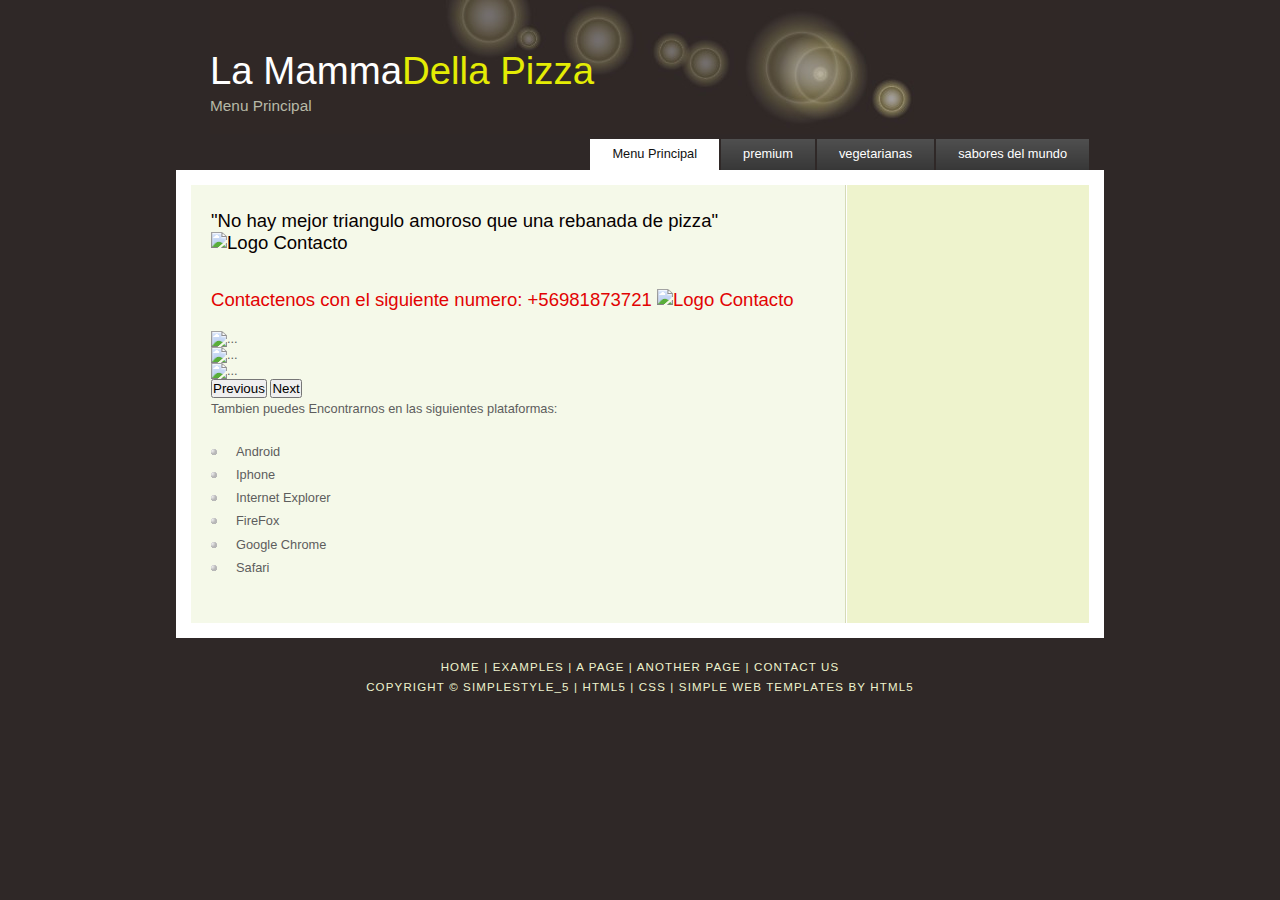
==== index.html @ 509bfe7d "1" ====
<!DOCTYPE HTML>
<html>

<head>
  <title>Menu Principal</title>
  <meta name="description" content="website description" />
  <meta name="keywords" content="website keywords, website keywords" />
  <meta http-equiv="content-type" content="text/html; charset=windows-1252" />
  <link href="https://cdn.jsdelivr.net/npm/bootstrap@5.0.0-beta3/dist/css/bootstrap.min.css" rel="stylesheet" integrity="sha384-eOJMYsd53ii+scO/bJGFsiCZc+5NDVN2yr8+0RDqr0Ql0h+rP48ckxlpbzKgwra6" crossorigin="anonymous">
  <link rel="stylesheet" type="text/css" href="style/style.css" />
</head>

<body>
  <div id="main">
    <div id="header">
      <div id="logo">
        <div id="logo_text">
          <!-- class="logo_colour", allows you to change the colour of the text -->
          <h1><a href="index.html">La Mamma<span class="logo_colour">Della Pizza</span></a></h1>
          <h2>Menu Principal</h2>
        </div>
      </div>
      <div id="menubar">
        <ul id="menu">
          <!-- put class="selected" in the li tag for the selected page - to highlight which page you're on -->
          <li class="selected"><a href="index.html">Menu Principal</a></li>
          <li><a href="examples.html">premium</a></li>
          <li><a href="page.html">vegetarianas</a></li>
          <li><a href="another_page.html">sabores del mundo</a></li>
        </ul>
      </div>
    </div>
    <div id="site_content">
      <div class="sidebar">
        </form>
      </div>
      <div id="content">
        <h2>"No hay mejor triangulo amoroso que una rebanada de pizza" <img src = "https://www.laespanolaaceites.com/wp-content/uploads/2019/06/pizza-con-chorizo-jamon-y-queso-1080x671.jpg"
          alt = "Logo Contacto"height="150" width="350px"/></h2>
        <h1>Contactenos con el siguiente numero: +56981873721 <img src = "https://www.vippng.com/png/full/477-4771855_contatos-logo-contactos-png.png "
          alt = "Logo Contacto"height="50" width="50px"/></h1>

        <!--Carrusel-->

        <div id="carouselExampleFade" class="carousel slide carousel-fade" data-bs-ride="carousel">
          <div class="carousel-inner">
            <div class="carousel-item active">
              <img src="https://images.pizzahut.services/vol/phcl/images/content/promociones/fpp06_c.png" class="d-block w-100" alt="...">
            </div>
            <div class="carousel-item">
              <img src="https://images.pizzahut.services/vol/phcl/images/content/promociones/fpp06_c.png" class="d-block w-100" alt="...">
            </div>
            <div class="carousel-item">
              <img src="" class="d-block w-100" alt="...">
            </div>
          </div>
          <button class="carousel-control-prev" type="button" data-bs-target="#carouselExampleFade" data-bs-slide="prev">
            <span class="carousel-control-prev-icon" aria-hidden="true"></span>
            <span class="visually-hidden">Previous</span>
          </button>
          <button class="carousel-control-next" type="button" data-bs-target="#carouselExampleFade" data-bs-slide="next">
            <span class="carousel-control-next-icon" aria-hidden="true"></span>
            <span class="visually-hidden">Next</span>
          </button>
        </div>




        <p>Tambien puedes Encontrarnos en las siguientes plataformas:</p>
        <ul>
          <li>Android</li>
          <li>Iphone</li>
          <li>Internet Explorer</li>
          <li>FireFox</li>
          <li>Google Chrome</li>
          <li>Safari</li>
        </ul>
      </div>
    </div>
    <div id="footer">
      <p><a href="index.html">Home</a> | <a href="examples.html">Examples</a> | <a href="page.html">A Page</a> | <a href="another_page.html">Another Page</a> | <a href="contact.html">Contact Us</a></p>
      <p>Copyright &copy; simplestyle_5 | <a href="http://validator.w3.org/check?uri=referer">HTML5</a> | <a href="http://jigsaw.w3.org/css-validator/check/referer">CSS</a> | <a href="http://www.html5webtemplates.co.uk">Simple web templates by HTML5</a></p>
    </div>
  </div>
<script src="https://cdn.jsdelivr.net/npm/bootstrap@5.0.0-beta3/dist/js/bootstrap.bundle.min.js" integrity="sha384-JEW9xMcG8R+pH31jmWH6WWP0WintQrMb4s7ZOdauHnUtxwoG2vI5DkLtS3qm9Ekf" crossorigin="anonymous"></script>
</body>
</html>
---- style/style.css ----
html
{ height: 100%;}

*
{ margin: 0;
  padding: 0;}

body
{ font: normal .80em 'trebuchet ms', arial, sans-serif;
  background: #2F2827;
  color: #5D5D5D;}

p
{ padding: 0 0 20px 0;
  line-height: 1.7em;}

img
{ border: 0;}

h1, h2, h3, h4, h5, h6 
{ font: normal 179% 'century gothic', arial, sans-serif;
  color: #43423F;
  margin: 0 0 15px 0;
  padding: 15px 0 5px 0;}

h1
{ font: normal 145% 'century gothic', arial, sans-serif;
  color: #e20303;}
h2
{ font: normal 145% 'century gothic', arial, sans-serif;
  color: #070000;}

h3
{ font: normal 125% 'century gothic', arial, sans-serif;}

h4, h5, h6
{ margin: 0;
  padding: 0 0 5px 0;
  font: normal 120% arial, sans-serif;
  color: #B60000;}

h5, h6
{ font: italic 95% arial, sans-serif;
  color: #888;}

h6
{ color: #362C20;}

a, a:hover
{ outline: none;
  text-decoration: underline;
  color: #A4AA04;}

a:hover
{ text-decoration: none;}

blockquote
{ margin: 20px 0; 
  padding: 10px 20px 0 20px;
  border: 1px solid #E5E5DB;
  background: #FFF;}

ul
{ margin: 2px 0 22px 17px;}

ul li
{ list-style-type: circle;
  margin: 0 0 6px 0; 
  padding: 0 0 4px 5px;}

ol
{ margin: 8px 0 22px 20px;}

ol li
{ margin: 0 0 11px 0;}

.left
{ float: left;
  width: auto;
  margin-right: 10px;}

.right
{ float: right; 
  width: auto;
  margin-left: 10px;}

.center
{ display: block;
  text-align: center;
  margin: 20px auto;}

#main, #logo, #menubar, #site_content, #footer
{ margin-left: auto; 
  margin-right: auto;}

#main
{ padding-bottom: 20px;}

#header
{ background: #2F2827;
  height: 170px;}

#logo
{ width: 860px;
  position: relative;
  height: 136px;
  background: url(logo.jpg) no-repeat;}

#logo #logo_text 
{ position: absolute; 
  top: 27px;
  left: 0;}

#logo h1, #logo h2
{ font: normal 300% 'century gothic', arial, sans-serif;
  border-bottom: 0;
  text-transform: none;
  margin: 0;}

#logo_text h1, #logo_text h1 a, #logo_text h1 a:hover 
{ padding: 22px 0 0 0;
  color: #FFF;
  text-decoration: none;}

#logo_text h1 a .logo_colour
{ color: #E4EC04;}

#logo_text a:hover .logo_colour
{ color: #FFF;}

#logo_text h2
{ font-size: 120%;
  padding: 4px 0 0 0;
  color: #B7B9A7;}

#menubar
{ width: 898px;
  height: 46px;
  padding: 0 0 0 4px;} 

ul#menu
{ float: right;
  margin: 0; 
  padding: 0;}

ul#menu li
{ float: left;
  margin: 5px 0 0 0;
  padding: 0 0 0 6px;
  list-style: none;
  margin: 3px 2px 0 0;
  background: #635B53 url(tab.png) no-repeat 0 0;}

ul#menu li a
{ font: normal 100% 'lucida sans unicode', sans-serif;
  display: block; 
  float: left; 
  height: 20px;
  padding: 7px 22px 4px 16px;
  text-align: center;
  color: #FFF;
  text-decoration: none;
  background: #635B53 url(tab.png) no-repeat 100% 0;} 

ul#menu li.selected a
{ height: 20px;
  padding: 7px 22px 4px 16px;}

ul#menu li.selected
{ margin: 3px 2px 0 0;
  background: #FFF;}

ul#menu li.selected a, ul#menu li.selected a:hover
{ background: #FFF;
  color: #111;}

ul#menu li a:hover
{ color: #E4EC04;}

#site_content
{ width: 858px;
  overflow: hidden;
  margin: 0 auto 0 auto;
  padding: 10px 20px 20px 20px;
  background: #F6F6F0 url(back.png) repeat-y;
  border: 15px solid #FFF;} 

.sidebar
{ float: right;
  width: 190px;
  padding: 0 15px 20px 15px;}

.sidebar ul
{ width: 178px; 
  padding: 4px 0 0 0; 
  margin: 4px 0 30px 0;}

.sidebar li
{ list-style: none; 
  padding: 0 0 7px 0; }

.sidebar li a, .sidebar li a:hover
{ padding: 0 0 0 35px;
  display: block;
  background: transparent url(link.png) no-repeat left center;} 

.sidebar li a.selected
{ color: #444;} 

#content
{ text-align: left;
  width: 613px;
  padding: 0;}

#content ul
{ margin: 2px 0 22px 0px;}

#content ul li
{ list-style-type: none;
  background: url(bullet.png) no-repeat;
  margin: 0 0 0 0; 
  padding: 0 0 4px 25px;
  line-height: 1.5em;}

#footer
{ width: 916px;
  font-family: 'trebuchet ms', sans-serif;
  font-size: 90%;
  height: 28px;
  padding: 20px 0 5px 0;
  text-align: center; 
  background: transparent;
  color: #EEF3CD;
  text-transform: uppercase;
  letter-spacing: 0.1em;}

#footer p
{ padding: 0;}

#footer a, #footer a:hover
{ color: #EEF3CD;
  text-decoration: none;}

#footer a:hover
{ text-decoration: underline;}

.search
{ color: #555; 
  border: 1px solid #DDD; 
  width: 134px;
  padding: 5px;}
  
.form_settings
{ margin: 15px 0 0 0;}

.form_settings p
{ padding: 0 0 4px 0;}

.form_settings span
{ float: left; 
  width: 200px; 
  text-align: left;}
  
.form_settings input, .form_settings textarea
{ padding: 5px; 
  width: 299px; 
  font: 100% arial; 
  border: 1px solid #E5E5DB; 
  background: #FFF; 
  color: #47433F;}
  
.form_settings .submit
{ font: 100% arial; 
  border: 0; 
  width: 99px; 
  margin: 0 0 0 212px; 
  height: 33px;
  padding: 2px 0 3px 0;
  cursor: pointer; 
  background: #3B3B3B; 
  color: #FFF;}

.form_settings textarea, .form_settings select
{ font: 100% arial; 
  width: 299px;}

.form_settings select
{ width: 310px;}

.form_settings .checkbox
{ margin: 4px 0; 
  padding: 0; 
  width: 14px;
  border: 0;
  background: none;}

.separator
{ width: 100%;
  height: 0;
  border-top: 1px solid #D9D5CF;
  border-bottom: 1px solid #FFF;
  margin: 0 0 20px 0;}
  
table
{ margin: 10px 0 30px 0;}

table tr th, table tr td
{ background: #3B3B3B;
  color: #FFF;
  padding: 7px 4px;
  text-align: left;}
  
table tr td
{ background: #E5E5DB;
  color: #47433F;
  border-top: 1px solid #FFF;}
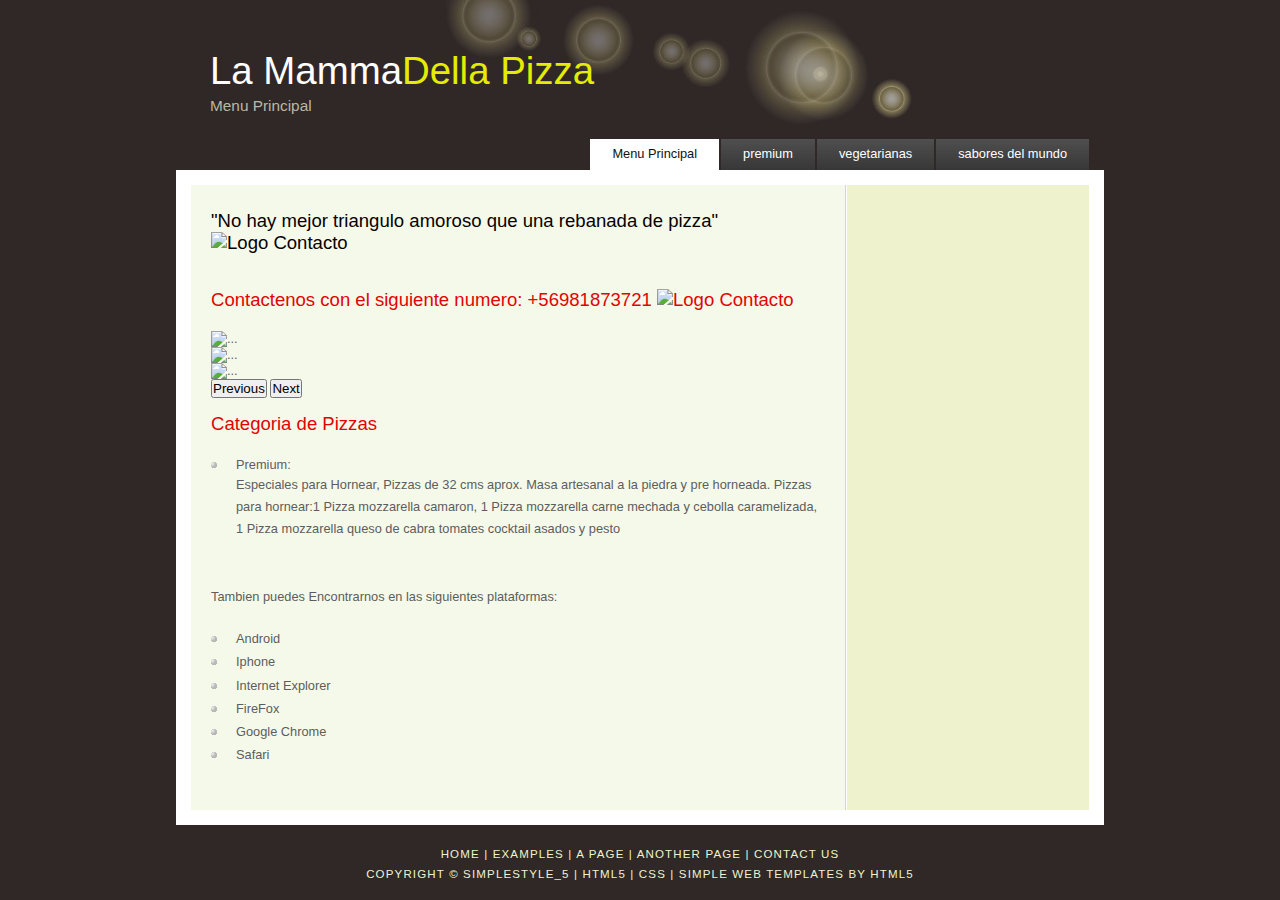
==== commit 231fcd65: "1" ====
--- a/index.html
+++ b/index.html
@@ -51,7 +51,7 @@
               <img src="https://images.pizzahut.services/vol/phcl/images/content/promociones/fpp06_c.png" class="d-block w-100" alt="...">
             </div>
             <div class="carousel-item">
-              <img src="" class="d-block w-100" alt="...">
+              <img src="https://images.pizzahut.services/vol/phcl/images/content/promociones/fcp001_c.png" class="d-block w-100" alt="...">
             </div>
           </div>
           <button class="carousel-control-prev" type="button" data-bs-target="#carouselExampleFade" data-bs-slide="prev">
@@ -64,6 +64,10 @@
           </button>
         </div>
 
+        <h1>Categoria de Pizzas</h1>
+        <ul>
+          <li>Premium:<p> Especiales para Hornear, Pizzas de 32 cms aprox. Masa artesanal a la piedra y pre horneada. Pizzas para hornear:1 Pizza mozzarella camaron, 1 Pizza mozzarella carne mechada y cebolla caramelizada, 1 Pizza mozzarella queso de cabra tomates cocktail asados y pesto</p></li>
+        </ul>
 
 
 
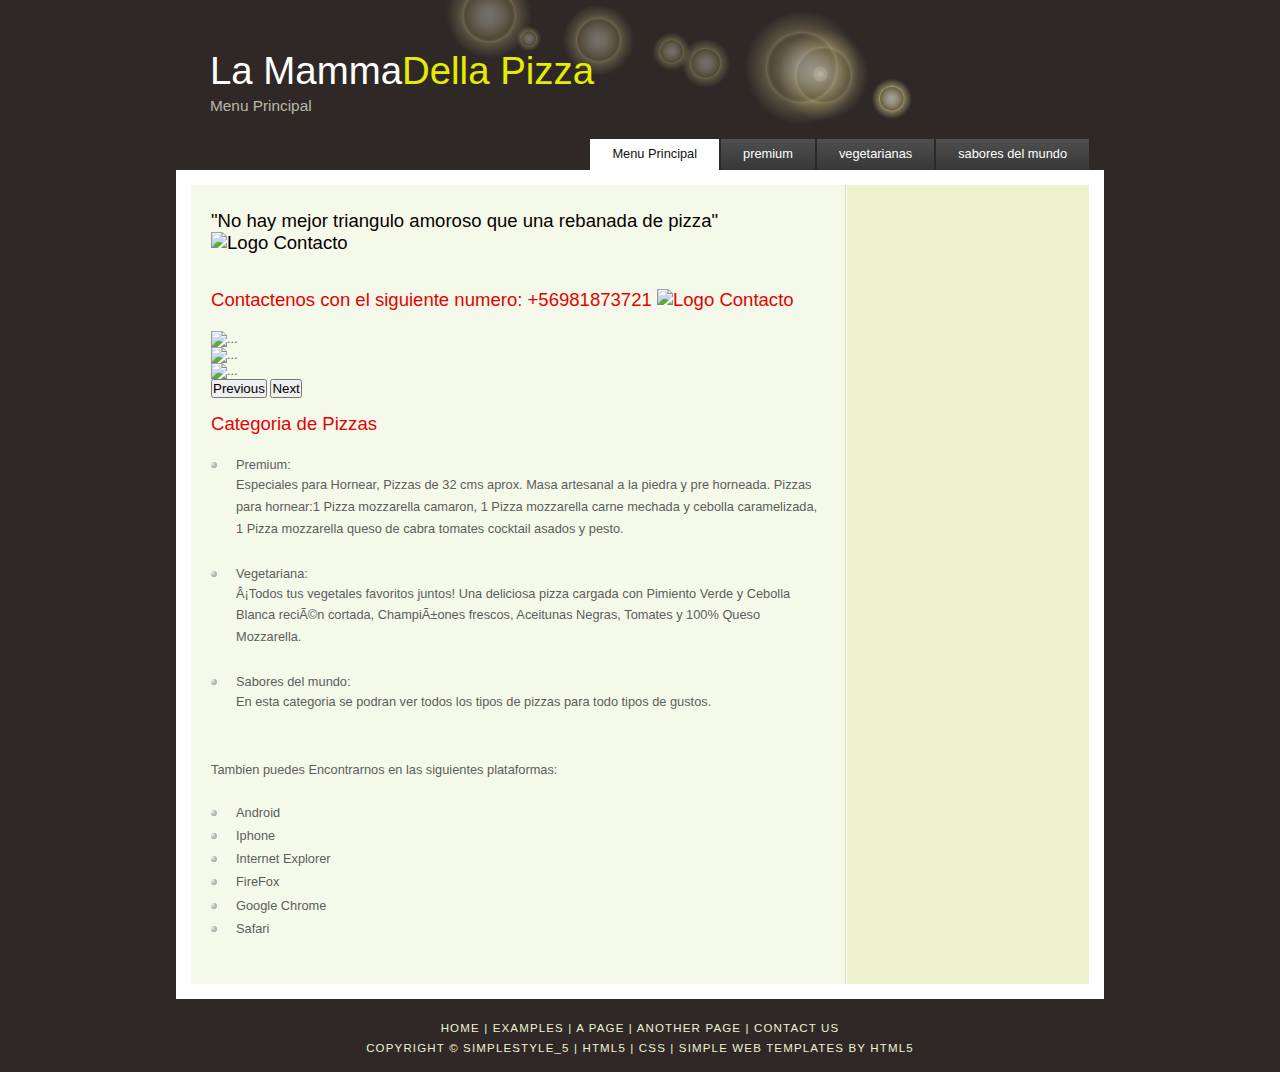
==== commit 80b985e3: "1" ====
--- a/index.html
+++ b/index.html
@@ -66,7 +66,9 @@
 
         <h1>Categoria de Pizzas</h1>
         <ul>
-          <li>Premium:<p> Especiales para Hornear, Pizzas de 32 cms aprox. Masa artesanal a la piedra y pre horneada. Pizzas para hornear:1 Pizza mozzarella camaron, 1 Pizza mozzarella carne mechada y cebolla caramelizada, 1 Pizza mozzarella queso de cabra tomates cocktail asados y pesto</p></li>
+          <li>Premium:<p> Especiales para Hornear, Pizzas de 32 cms aprox. Masa artesanal a la piedra y pre horneada. Pizzas para hornear:1 Pizza mozzarella camaron, 1 Pizza mozzarella carne mechada y cebolla caramelizada, 1 Pizza mozzarella queso de cabra tomates cocktail asados y pesto.</p></li>
+          <li>Vegetariana:<p>¡Todos tus vegetales favoritos juntos! Una deliciosa pizza cargada con Pimiento Verde y Cebolla Blanca recién cortada, Champiñones frescos, Aceitunas Negras, Tomates y 100% Queso Mozzarella.</p></li>
+          <li>Sabores del mundo:<p>En esta categoria se podran ver todos los tipos de pizzas para todo tipos de gustos.</p></li>
         </ul>
 
 
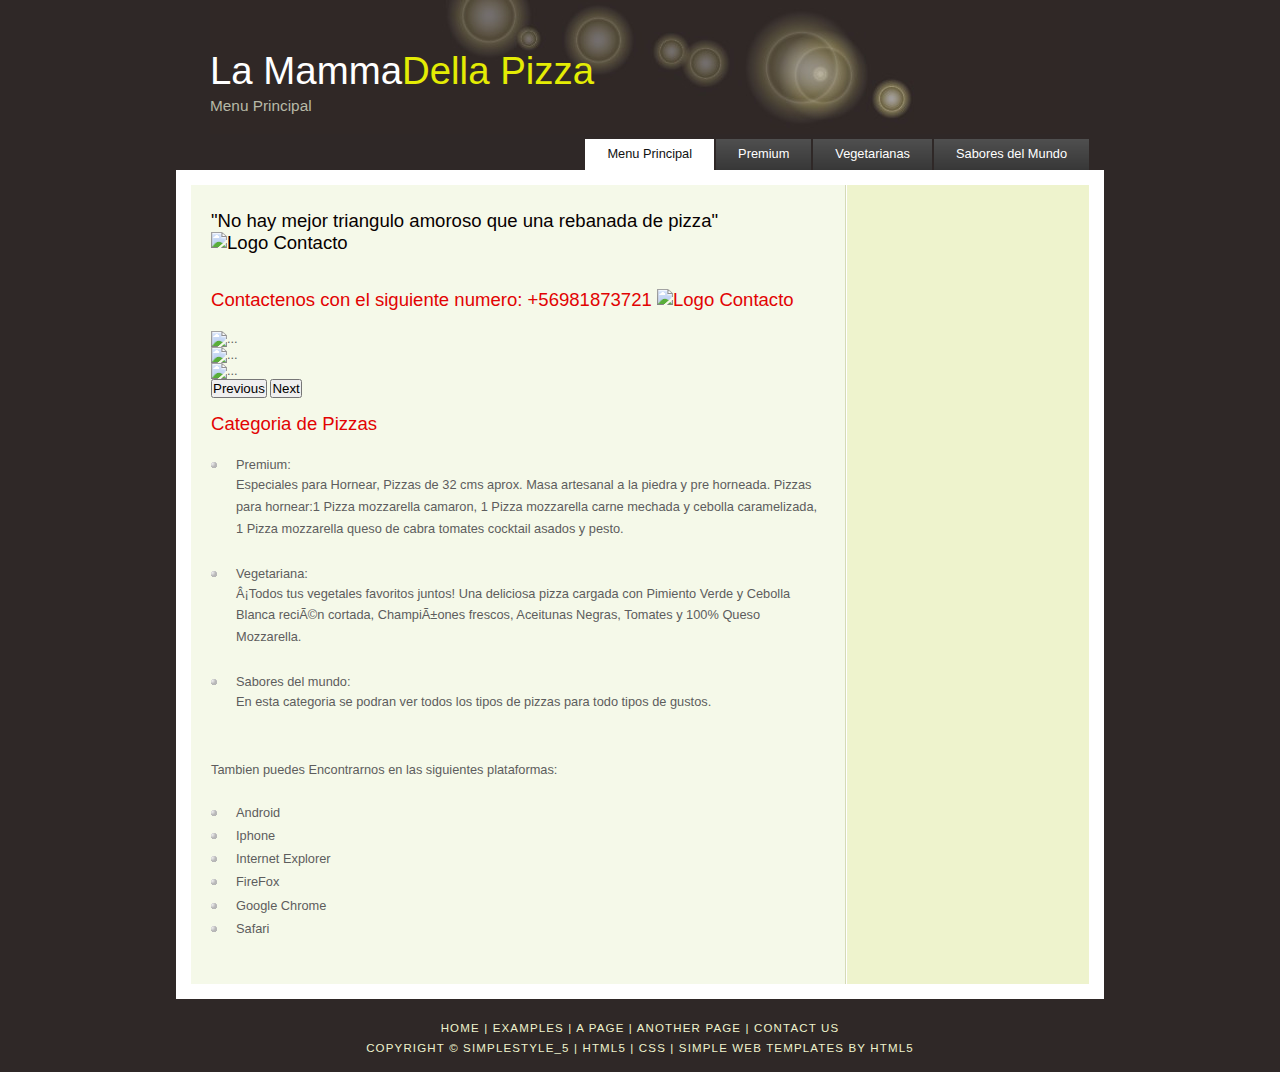
==== commit 9c489af3: "1" ====
--- a/index.html
+++ b/index.html
@@ -22,11 +22,11 @@
       </div>
       <div id="menubar">
         <ul id="menu">
-          <!-- put class="selected" in the li tag for the selected page - to highlight which page you're on -->
+          <!-- 1) Menu --->
           <li class="selected"><a href="index.html">Menu Principal</a></li>
-          <li><a href="examples.html">premium</a></li>
-          <li><a href="page.html">vegetarianas</a></li>
-          <li><a href="another_page.html">sabores del mundo</a></li>
+          <li><a href="premium.html">Premium</a></li>
+          <li><a href="vegetarianas.html">Vegetarianas</a></li>
+          <li><a href="sabores_del_mundo.html">Sabores del Mundo</a></li>
         </ul>
       </div>
     </div>
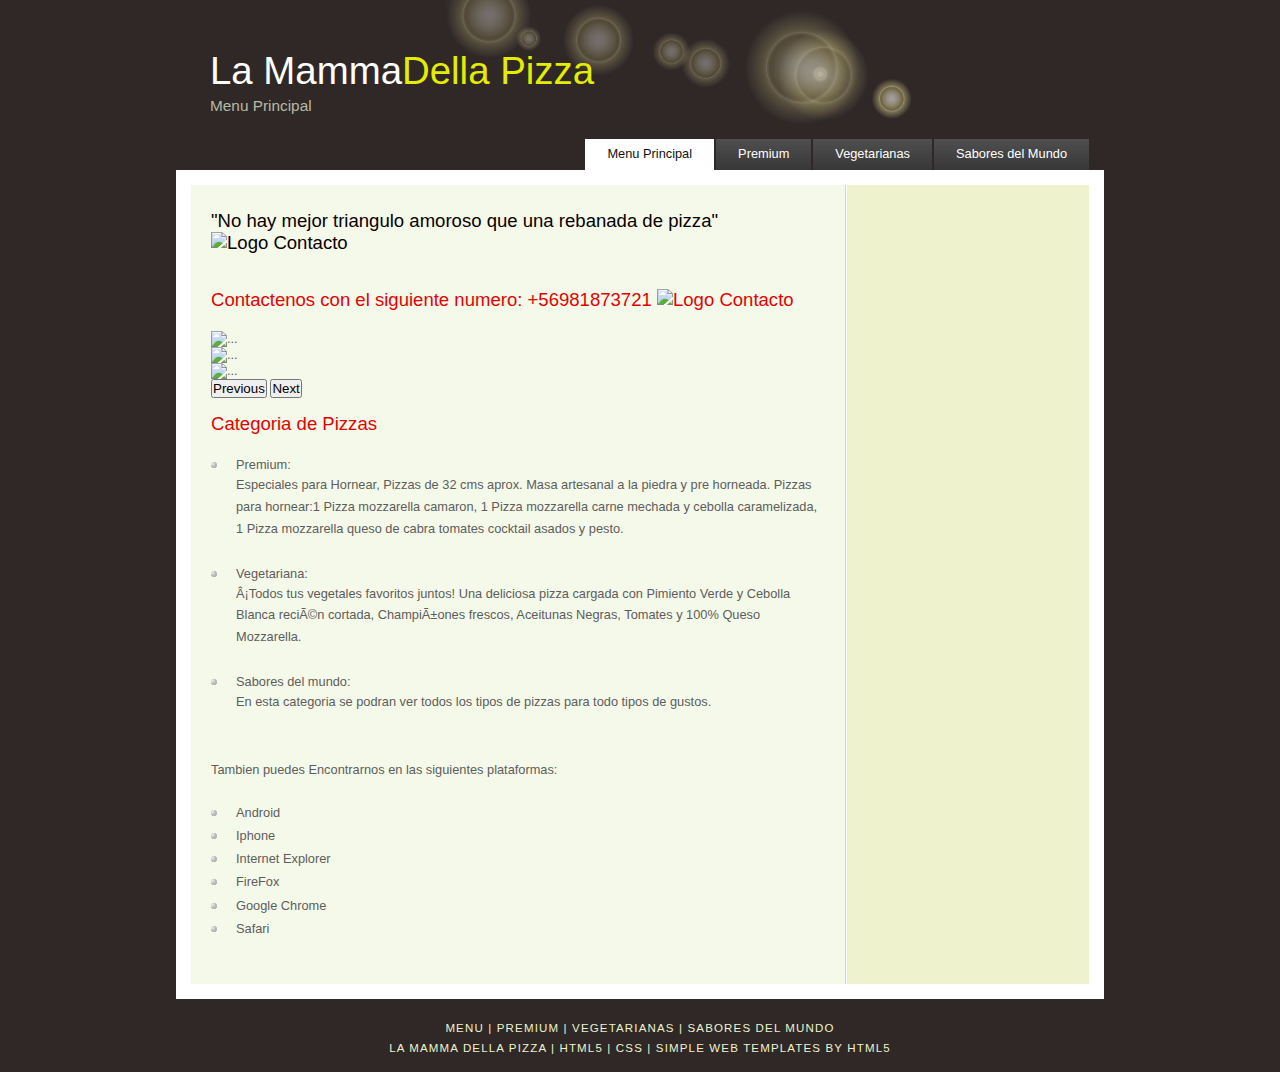
==== commit 814e16b6: "1" ====
--- a/index.html
+++ b/index.html
@@ -15,7 +15,7 @@
     <div id="header">
       <div id="logo">
         <div id="logo_text">
-          <!-- class="logo_colour", allows you to change the colour of the text -->
+          <!-- logo -->
           <h1><a href="index.html">La Mamma<span class="logo_colour">Della Pizza</span></a></h1>
           <h2>Menu Principal</h2>
         </div>
@@ -85,8 +85,8 @@
       </div>
     </div>
     <div id="footer">
-      <p><a href="index.html">Home</a> | <a href="examples.html">Examples</a> | <a href="page.html">A Page</a> | <a href="another_page.html">Another Page</a> | <a href="contact.html">Contact Us</a></p>
-      <p>Copyright &copy; simplestyle_5 | <a href="http://validator.w3.org/check?uri=referer">HTML5</a> | <a href="http://jigsaw.w3.org/css-validator/check/referer">CSS</a> | <a href="http://www.html5webtemplates.co.uk">Simple web templates by HTML5</a></p>
+      <p><a href="index.html">Menu</a> | <a href="premium.html">Premium</a> | <a href="vegetarianas.html">Vegetarianas</a> | <a href="sabores_del_mundo.html">Sabores del Mundo</a></p>
+      <p>La Mamma Della Pizza | <a href="http://validator.w3.org/check?uri=referer">HTML5</a> | <a href="http://jigsaw.w3.org/css-validator/check/referer">CSS</a> | <a href="http://www.html5webtemplates.co.uk">Simple web templates by HTML5</a></p>
     </div>
   </div>
 <script src="https://cdn.jsdelivr.net/npm/bootstrap@5.0.0-beta3/dist/js/bootstrap.bundle.min.js" integrity="sha384-JEW9xMcG8R+pH31jmWH6WWP0WintQrMb4s7ZOdauHnUtxwoG2vI5DkLtS3qm9Ekf" crossorigin="anonymous"></script>
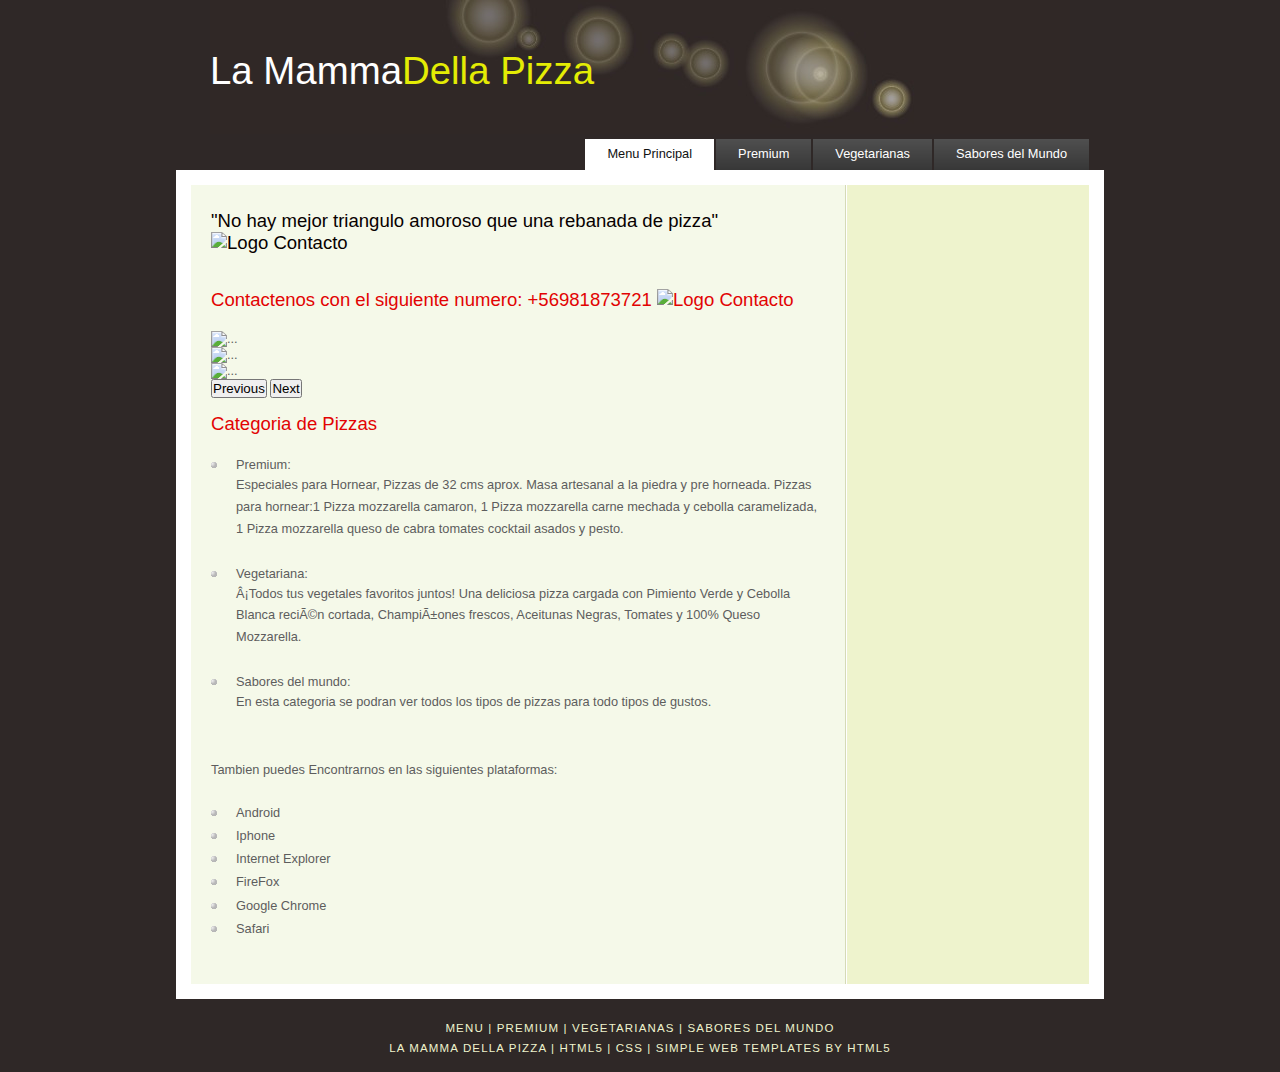
==== commit 6f9e9dbf: "commit" ====
--- a/index.html
+++ b/index.html
@@ -17,7 +17,7 @@
         <div id="logo_text">
           <!-- logo -->
           <h1><a href="index.html">La Mamma<span class="logo_colour">Della Pizza</span></a></h1>
-          <h2>Menu Principal</h2>
+          
         </div>
       </div>
       <div id="menubar">
